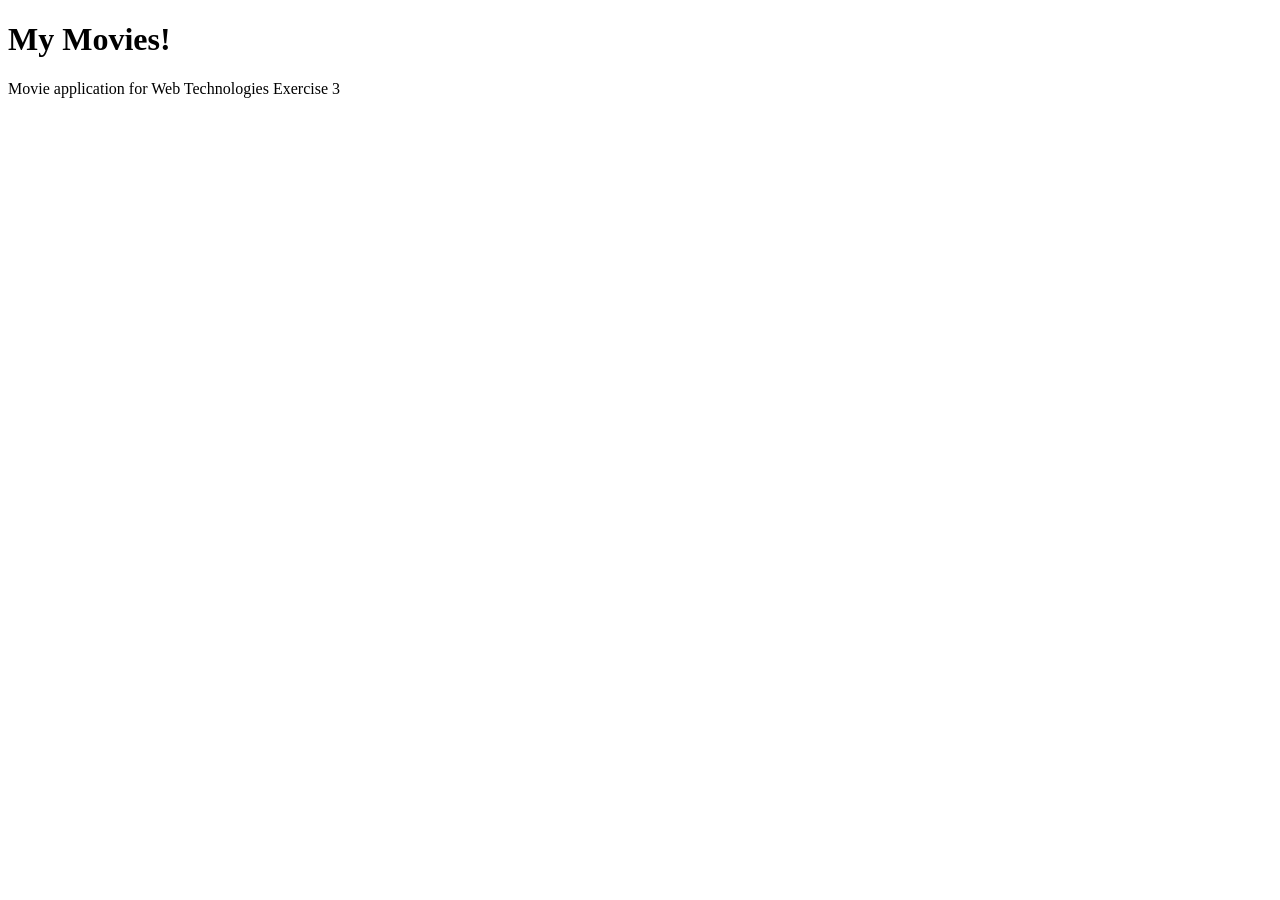
==== server/files/index.html @ 43e338f4 "1.1 + 1.2 done" ====
<!DOCTYPE html>
<html lang="en">
  <head>
    <meta charset="UTF-8" />
    <meta name="viewport" content="width=device-width, initial-scale=1.0" />
    <title>Movies!</title>
    <link rel="stylesheet" href="index.css" />
    <script type="module" src="index.js"></script>
  </head>

  <body>
    <header>
      <h1>My Movies!</h1>
    </header>

    <nav>
      <ul></ul>
    </nav>

    <main></main>

    <footer>
      <p>Movie application for Web Technologies Exercise 3</p>
    </footer>
  </body>
</html>
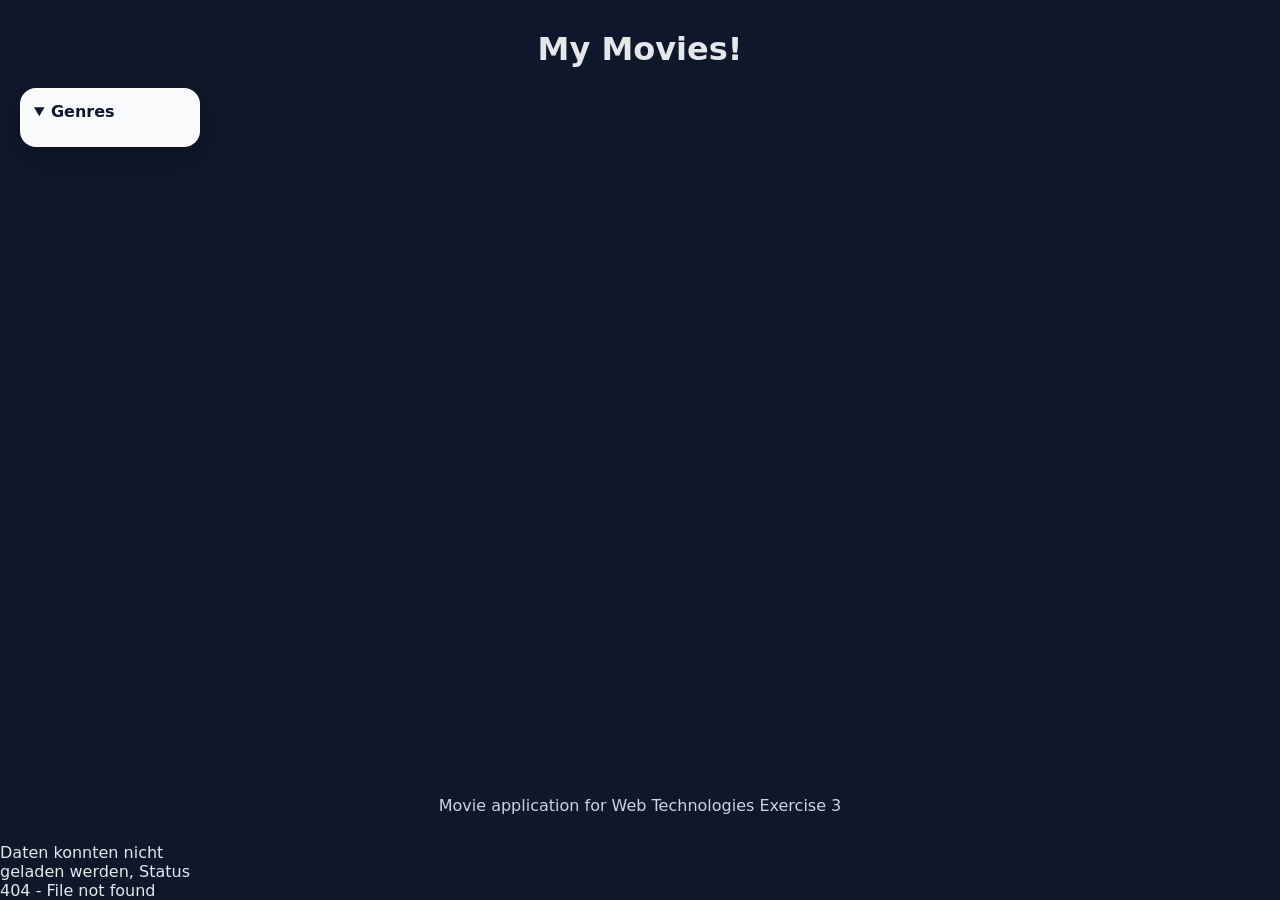
==== commit 927bc09b: "Exercise 3 completed" ====
--- a/server/files/index.html
+++ b/server/files/index.html
@@ -14,7 +14,10 @@
     </header>
 
     <nav>
-      <ul></ul>
+      <details open>
+        <summary>Genres</summary>
+        <ul></ul>
+      </details>
     </nav>
 
     <main></main>
--- a/server/files/index.css
+++ b/server/files/index.css
@@ -0,0 +1,351 @@
+@import url(base.css);
+
+html,
+body {
+  height: 100vh;
+  margin: 0;
+}
+
+body {
+  font-family: Inter, system-ui, sans-serif;
+  background: #0f172a;
+  color: #e5e7eb;
+
+  display: grid;
+  grid-template-rows: auto auto 1fr auto;
+  grid-template-areas:
+    "h"
+    "n"
+    "m"
+    "f";
+}
+
+header {
+  grid-area: h;
+  display: flex;
+  justify-content: center;
+  align-items: center;
+  padding: 30px 20px 10px 20px;
+}
+
+header h1 {
+  text-align: center;
+  margin: 0;
+}
+
+nav {
+  grid-area: n;
+  padding: 10px 20px;
+}
+
+main {
+  grid-area: m;
+  overflow-y: auto;
+  padding: 20px;
+
+  display: flex;
+  flex-wrap: wrap;
+  gap: 18px;
+  justify-content: center;
+  align-content: flex-start;
+}
+
+footer {
+  grid-area: f;
+  display: flex;
+  justify-content: center;
+  align-items: center;
+  padding: 12px 20px;
+  color: #cbd5e1;
+}
+
+/* Desktop layout with grid areas */
+@media (min-width: 800px) {
+  body {
+    grid-template-columns: 220px 1fr;
+    grid-template-rows: auto 1fr auto;
+    grid-template-areas:
+      "h h"
+      "n m"
+      "f f";
+  }
+
+  nav {
+    overflow-y: auto;
+  }
+}
+
+/* Collapsible genre navigation */
+details {
+  background: #f8fafc;
+  color: #1e293b;
+  border-radius: 16px;
+  padding: 14px;
+  box-shadow: 0 10px 30px rgba(0,0,0,0.25);
+}
+
+summary {
+  font-weight: 700;
+  cursor: pointer;
+  color: #0f172a;
+  margin-bottom: 10px;
+}
+
+nav ul {
+  list-style: none;
+  padding: 0;
+  margin: 12px 0 0 0;
+
+  display: flex;
+  flex-direction: column;
+  gap: 8px;
+}
+
+nav li {
+  display: flex;
+  flex-direction: column;
+  align-items: stretch;
+}
+
+button {
+  background: #ffcc4c;
+  color: #1f2937;
+  border: none;
+  border-radius: 999px;
+  padding: 8px 20px;
+  font-weight: 700;
+  font-size: 0.9rem;
+  cursor: pointer;
+  transition: background 0.2s ease, transform 0.2s ease;
+}
+
+button:hover {
+  background: #f5b800;
+  transform: translateY(-2px);
+}
+
+nav button {
+  width: 100%;
+}
+
+/* Movie cards - Exercise 2 design */
+article {
+  background: #f8fafc;
+  color: #1e293b;
+  border-radius: 16px;
+  padding: 18px;
+  width: 320px;
+  box-shadow: 0 10px 30px rgba(0,0,0,0.25);
+  transition: transform 0.2s ease, box-shadow 0.2s ease;
+
+  display: flex;
+  flex-direction: column;
+}
+
+article:hover {
+  transform: translateY(-8px);
+  box-shadow: 0 18px 40px rgba(0,0,0,0.35);
+}
+
+article header {
+  margin-bottom: 12px;
+}
+
+article header h2 {
+  color: #0f172a;
+  margin: 0;
+  text-align: center;
+  min-height: 3.2em;
+  display: flex;
+  align-items: center;
+  justify-content: center;
+  line-height: 1.25;
+  font-size: 1.3rem;
+}
+
+.poster-wrapper {
+  overflow: hidden;
+  border-radius: 12px;
+  margin: 0 auto 15px auto;
+  width: 200px;
+}
+
+img {
+  width: 100%;
+  max-width: 200px;
+  display: block;
+  border-radius: 12px;
+  transition: transform 0.25s ease, filter 0.25s ease;
+  transform-origin: center;
+  box-shadow: 0 6px 15px rgba(0,0,0,0.15);
+}
+
+.poster-wrapper:hover img {
+  transform: scale(1.08);
+  filter: brightness(1.15);
+  box-shadow: 0 12px 25px rgba(0,0,0,0.25);
+}
+
+.meta {
+  display: flex;
+  justify-content: center;
+  align-items: center;
+  gap: 4px;
+  margin-top: -6px;
+  margin-bottom: 4px;
+  font-size: 0.8rem;
+  color: #64748b;
+  font-weight: 600;
+}
+
+.meta dt {
+  margin: 0;
+  color: #64748b;
+  font-weight: 700;
+}
+
+.meta dd,
+.meta time {
+  margin: 0;
+  color: #64748b;
+  font-weight: 400;
+}
+
+.separator {
+  margin: 0 4px;
+  color: #64748b;
+}
+
+.overview,
+.details {
+  display: flex;
+  flex-direction: column;
+}
+
+.overview {
+  margin-bottom: 10px;
+}
+
+.section-heading {
+  color: #0f172a;
+  font-weight: 700;
+  margin: 8px 0 6px 0;
+}
+
+.genre-list {
+  list-style: none;
+  margin: 10px 0 12px 0;
+  padding: 0;
+  display: flex;
+  justify-content: center;
+  flex-wrap: wrap;
+  gap: 8px;
+}
+
+.genre-list li {
+  margin: 0;
+}
+
+.genre {
+  background: #ffcc4c;
+  color: #1f2937;
+  padding: 6px 12px;
+  border-radius: 999px;
+  display: inline-block;
+  font-size: 0.9rem;
+  font-weight: 700;
+  margin: 0;
+  border: none;
+}
+
+.plot {
+  background: #e2e8f0;
+  color: #475569;
+  padding: 12px 12px 30px 12px;
+  border-radius: 10px;
+  margin-top: 8px;
+  margin-bottom: 14px;
+  height: 120px;
+  overflow-y: auto;
+  overflow-x: hidden;
+  line-height: 1.5;
+  box-sizing: border-box;
+}
+
+.credits {
+  margin-top: 8px;
+}
+
+.credit-block {
+  margin-bottom: 8px;
+}
+
+.info-label {
+  color: #0f172a;
+  font-weight: 700;
+  display: block;
+  margin-top: 8px;
+  margin-bottom: 4px;
+}
+
+.credit-block ul {
+  margin: 0 0 14px 14px;
+  padding-left: 12px;
+  color: #475569;
+}
+
+.credit-block li {
+  margin-bottom: 2px;
+  font-size: 0.92rem;
+}
+
+.ratings-section {
+  margin-top: auto;
+  padding-top: 10px;
+}
+
+.ratings {
+  display: flex;
+  justify-content: center;
+  gap: 12px;
+  flex-wrap: wrap;
+}
+
+.ratings span {
+  background: #e5e7eb;
+  color: #111827;
+  padding: 6px 10px;
+  border-radius: 8px;
+  font-size: 0.9rem;
+}
+
+.ratings-section button {
+  width: 100%;
+  margin-top: 18px;
+}
+
+span {
+  margin-right: 4px;
+}
+
+/* Scrollbar like Exercise 2 */
+::-webkit-scrollbar {
+  width: 6px;
+}
+
+::-webkit-scrollbar-track {
+  background: transparent;
+}
+
+::-webkit-scrollbar-thumb {
+  background: rgba(255,255,255,0.25);
+  border-radius: 999px;
+}
+
+::-webkit-scrollbar-thumb:hover {
+  background: rgba(255,255,255,0.4);
+}
+
+header {
+  position: relative;
+}
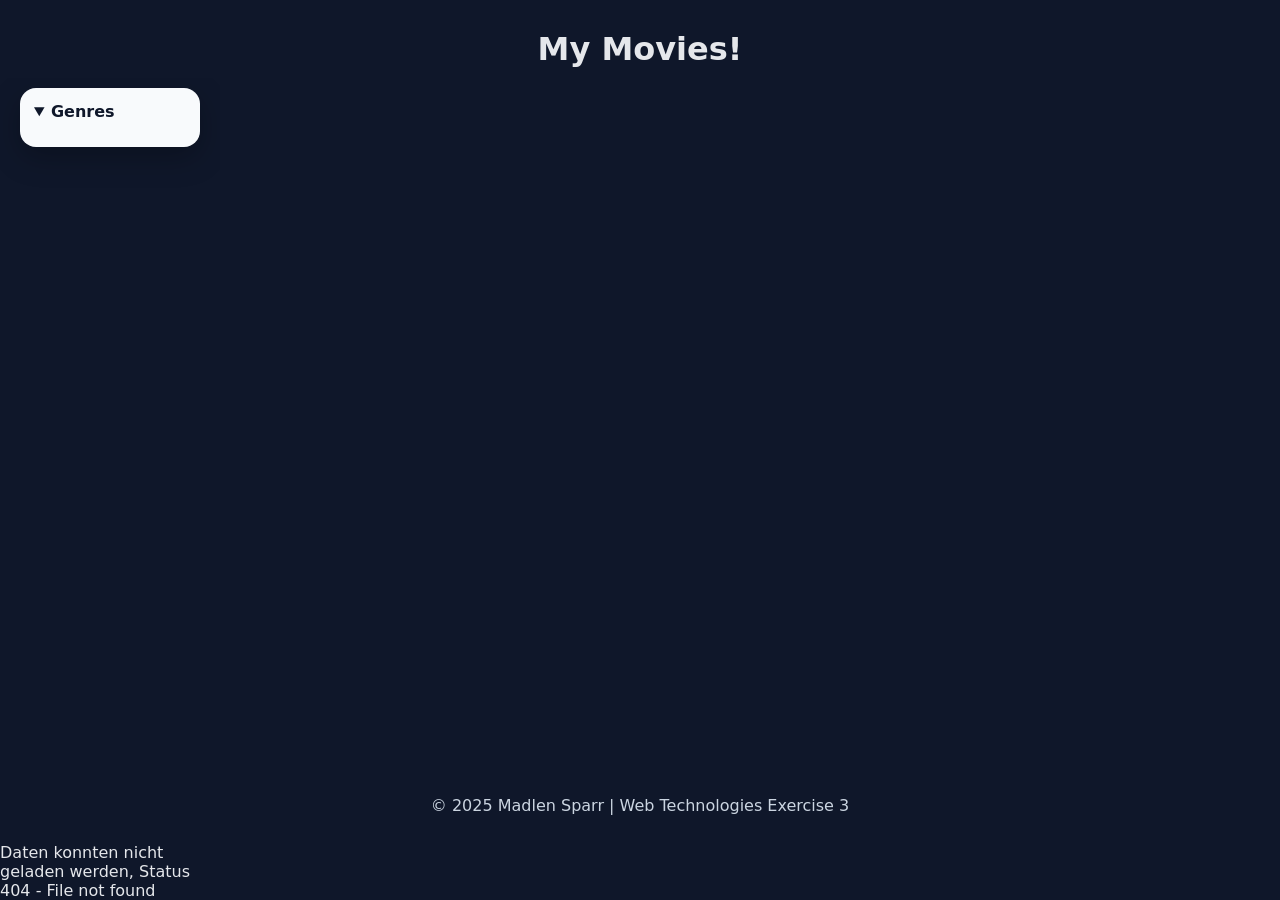
==== commit 61295c90: "Exercise 3 done" ====
--- a/server/files/index.html
+++ b/server/files/index.html
@@ -23,7 +23,7 @@
     <main></main>
 
     <footer>
-      <p>Movie application for Web Technologies Exercise 3</p>
+      <p>© 2025 Madlen Sparr | Web Technologies Exercise 3</p>
     </footer>
   </body>
 </html>
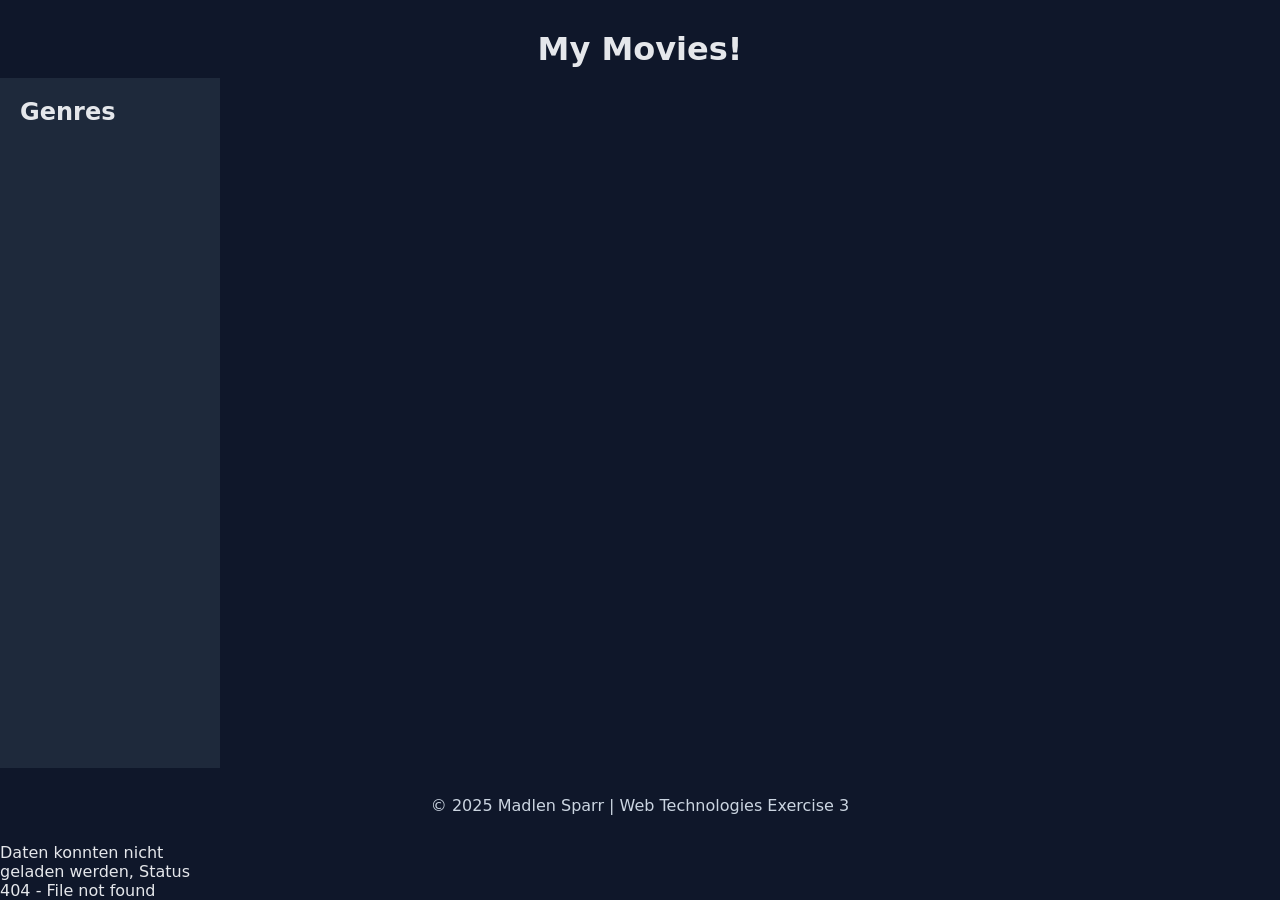
==== commit f5be8a87: "Exercise 3 done" ====
--- a/server/files/index.html
+++ b/server/files/index.html
@@ -10,14 +10,16 @@
 
   <body>
     <header>
+      <button id="menu-toggle">☰</button>
       <h1>My Movies!</h1>
     </header>
 
-    <nav>
-      <details open>
-        <summary>Genres</summary>
-        <ul></ul>
-      </details>
+    <nav id="sidebar">
+      <div style=""display:flex; justify-content:space-between; align-items:center; margin-bottom: 12px;">
+      <h2 style="margin:0; color:#e5e7eb;">Genres</h2>
+      <button id="close-nav">X</button>
+      </div>
+      <ul></ul>
     </nav>
 
     <main></main>
--- a/server/files/index.css
+++ b/server/files/index.css
@@ -35,7 +35,34 @@
 
 nav {
   grid-area: n;
-  padding: 10px 20px;
+  position: fixed;
+  top: 0;
+  left: -260px;
+  width: 240px;
+  height: 100vh;
+  padding: 20px;
+  background: #1e293b;
+  transition: left 0.3s ease;
+  z-index: 100;
+  overflow-y: auto;
+}
+
+nav.open {
+  left: 0;
+}
+
+#close-nav {
+  background: transparent;
+  color: #e5e7eb;
+  font-size: 1.2rem;
+  padding: 4px 10px;
+  border-radius: 8px;
+  width: auto;
+}
+
+#close-nav:hover {
+  background: rgba(255,255,255,0.1);
+  transform: none;
 }
 
 main {
@@ -71,7 +98,18 @@
   }
 
   nav {
+    position: static;
+    height: auto;
+    width: auto;
     overflow-y: auto;
+  }
+
+  #menu-toggle {
+    display: none;
+  }
+
+  #close-nav {
+    display: none;
   }
 }
 
